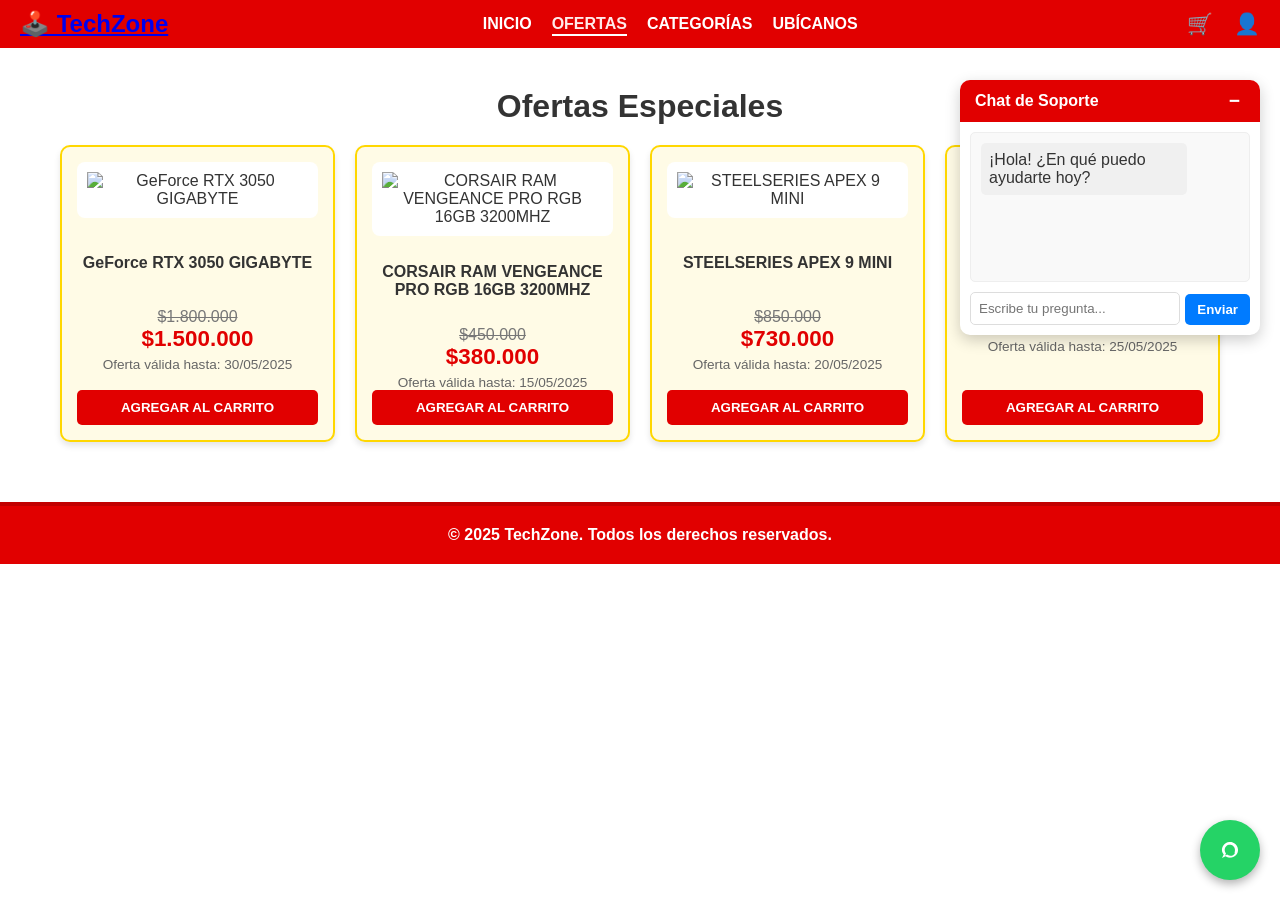
==== ofertas.html @ c9504b2b "Add files via upload" ====
<!DOCTYPE html>
<html lang="es">
<head>
  <meta charset="UTF-8" />
  <meta name="viewport" content="width=device-width, initial-scale=1.0"/>
  <title>Ofertas - TechZone</title>
  <link rel="stylesheet" href="style.css" />
</head>
<body>
  <header>
    <a href="index.html"><div class="logo">🕹️ TechZone</div></a>
    <nav>
      <a href="index.html">INICIO</a>
      <a href="ofertas.html" class="active">OFERTAS</a>

      <div class="dropdown">
        <a href="#">CATEGORÍAS</a>
        <div class="dropdown-content">
          <a href="perifericos.html">Periféricos</a>
          <a href="hardware.html">Hardware</a>
        </div>
      </div>

      <a href="ubicanos.html">UBÍCANOS</a>
    </nav>
    <div class="icons">
      <a href="carrito.html" class="icon-link" aria-label="Carrito de compras">🛒</a>
      <a href="login.html" class="icon-link" aria-label="Mi cuenta">👤</a>
    </div>
  </header>

  <main>
    <h1 class="ofertas-titulo">Ofertas Especiales</h1>
    
    <section class="productos">
      <div class="producto oferta">
        <div class="producto-imagen">
          <img src="https://placeholder.svg?height=200&width=200&query=RTX%203050" alt="GeForce RTX 3050 GIGABYTE"/>
        </div>
        <div class="producto-info">
          <h4>GeForce RTX 3050 GIGABYTE</h4>
          <p class="precio-original">$1.800.000</p>
          <p class="precio-descuento">$1.500.000</p>
          <p class="fecha-oferta">Oferta válida hasta: 30/05/2025</p>
          <button onclick="agregarAlCarrito('GeForce RTX 3050 GIGABYTE')">AGREGAR AL CARRITO</button>
        </div>
      </div>

      <div class="producto oferta">
        <div class="producto-imagen">
          <img src="https://placeholder.svg?height=200&width=200&query=Corsair%20RAM" alt="CORSAIR RAM VENGEANCE PRO RGB 16GB 3200MHZ"/>
        </div>
        <div class="producto-info">
          <h4>CORSAIR RAM VENGEANCE PRO RGB 16GB 3200MHZ</h4>
          <p class="precio-original">$450.000</p>
          <p class="precio-descuento">$380.000</p>
          <p class="fecha-oferta">Oferta válida hasta: 15/05/2025</p>
          <button onclick="agregarAlCarrito('CORSAIR RAM VENGEANCE PRO RGB 16GB 3200MHZ')">AGREGAR AL CARRITO</button>
        </div>
      </div>

      <div class="producto oferta">
        <div class="producto-imagen">
          <img src="https://placeholder.svg?height=200&width=200&query=SteelSeries%20Keyboard" alt="STEELSERIES APEX 9 MINI"/>
        </div>
        <div class="producto-info">
          <h4>STEELSERIES APEX 9 MINI</h4>
          <p class="precio-original">$850.000</p>
          <p class="precio-descuento">$730.000</p>
          <p class="fecha-oferta">Oferta válida hasta: 20/05/2025</p>
          <button onclick="agregarAlCarrito('STEELSERIES APEX 9 MINI')">AGREGAR AL CARRITO</button>
        </div>
      </div>

      <div class="producto oferta">
        <div class="producto-imagen">
          <img src="https://placeholder.svg?height=200&width=200&query=KZ%20Earphones" alt="KZ EDX PRO"/>
        </div>
        <div class="producto-info">
          <h4>KZ EDX PRO</h4>
          <p class="precio-original">$60.000</p>
          <p class="precio-descuento">$45.000</p>
          <p class="fecha-oferta">Oferta válida hasta: 25/05/2025</p>
          <button onclick="agregarAlCarrito('KZ EDX PRO')">AGREGAR AL CARRITO</button>
        </div>
      </div>
    </section>
  </main>

  <footer>
    <p>&copy; 2025 TechZone. Todos los derechos reservados.</p>
  </footer>
  
  <script src="js/common.js"></script>
</body>
</html>
---- style.css ----
/* Reset básico */
* {
    margin: 0;
    padding: 0;
    box-sizing: border-box;
  }
  
  body {
    font-family: 'Segoe UI', sans-serif;
    background-color: white;
    color: #333;
    position: relative;
  }
  
  /* Header */
  header {
    display: flex;
    justify-content: space-between;
    align-items: center;
    background-color: #e10000;
    padding: 10px 20px;
    color: white;
  }
  
  .logo {
    font-size: 1.5rem;
    font-weight: bold;
  }
  
  nav {
    display: flex;
    align-items: center;
  }
  
  nav a {
    color: white;
    text-decoration: none;
    margin: 0 10px;
    font-weight: bold;
    position: relative;
    transition: color 0.3s ease;
  }
  
  nav a::after {
    content: '';
    position: absolute;
    width: 0%;
    height: 2px;
    bottom: -3px;
    left: 0;
    background-color: white;
    transition: width 0.3s ease;
  }
  
  nav a:hover, nav a.active {
    color: #ffeaea;
  }
  
  nav a:hover::after, nav a.active::after {
    width: 100%;
  }
  
  .icons {
    font-size: 1.3rem;
  }
  
  .icon-link {
    color: white;
    text-decoration: none;
    margin-left: 15px;
    transition: color 0.3s ease;
  }
  
  .icon-link:hover, .icon-link.active {
    color: #ffeaea;
  }
  
  /* Dropdown Container */
  .dropdown {
    position: relative;
    display: inline-block;
  }
  
  /* Dropdown Content Hidden by Default */
  .dropdown-content {
    display: none;
    position: absolute;
    background-color: #e10000;
    box-shadow: 0px 8px 16px rgba(0,0,0,0.2);
    z-index: 1;
    min-width: 160px;
  }
  
  /* Links inside dropdown */
  .dropdown-content a {
    color: white;
    padding: 10px 15px;
    text-decoration: none;
    display: block;
    font-weight: normal;
  }
  
  /* Hover effect on dropdown items */
  .dropdown-content a:hover {
    background-color: #ff4d4d;
  }
  
  /* Show dropdown on hover */
  .dropdown:hover .dropdown-content {
    display: block;
  }
  
  /* Main content */
  main {
    padding: 20px;
    max-width: 1200px;
    margin: 0 auto;
  }
  
  /* Productos - Estructura mejorada para alineación */
  .productos {
    display: grid;
    grid-template-columns: repeat(auto-fit, minmax(250px, 1fr));
    gap: 20px;
  }
  
  .producto {
    background-color: #f5f5f5;
    padding: 15px;
    border-radius: 10px;
    text-align: center;
    overflow: hidden;
    position: relative;
    transition: transform 0.3s ease, box-shadow 0.3s ease;
    box-shadow: 0 4px 6px rgba(0,0,0,0.1);
    display: flex;
    flex-direction: column;
    height: 100%;
  }
  
  .producto:hover {
    transform: translateY(-5px);
    box-shadow: 0 10px 15px rgba(0,0,0,0.1);
  }
  
  .producto-imagen {
    margin-bottom: 15px;
  }
  
  .producto img {
    width: 100%;
    height: 200px;
    object-fit: contain;
    border-radius: 8px;
    transition: transform 0.3s ease;
    background-color: white;
    padding: 10px;
  }
  
  .producto:hover img {
    transform: scale(1.05);
  }
  
  .producto-info {
    display: flex;
    flex-direction: column;
    flex-grow: 1;
    justify-content: space-between;
  }
  
  .producto h4 {
    margin-bottom: 15px;
    height: 60px; /* Altura fija para todos los títulos */
    display: flex;
    align-items: center;
    justify-content: center;
    overflow: hidden;
  }
  
  .precio {
    font-size: 1.2rem;
    color: #e10000;
    font-weight: bold;
    margin: 10px 0 15px;
  }
  
  button {
    background-color: #e10000;
    border: none;
    color: white;
    padding: 10px 15px;
    border-radius: 5px;
    cursor: pointer;
    font-weight: bold;
    transition: background 0.3s ease;
    width: 100%;
    margin-top: auto; /* Empuja el botón hacia abajo */
  }
  
  button:hover {
    background-color: #c10000;
  }
  
  /* Chat de Soporte - Ahora fijo en la parte superior */
  .chat-soporte-container {
    position: fixed;
    top: 80px;
    right: 20px;
    width: 300px;
    background-color: white;
    border-radius: 10px;
    box-shadow: 0 5px 15px rgba(0,0,0,0.2);
    z-index: 1000;
    overflow: hidden;
  }
  
  .chat-header {
    background-color: #e10000;
    color: white;
    padding: 10px 15px;
    display: flex;
    justify-content: space-between;
    align-items: center;
  }
  
  .chat-header h3 {
    margin: 0;
    font-size: 1rem;
  }
  
  .chat-toggle {
    background: none;
    border: none;
    color: white;
    font-size: 1.2rem;
    cursor: pointer;
    width: auto;
    padding: 0 5px;
  }
  
  .chat-body {
    display: flex;
    flex-direction: column;
    padding: 10px;
    max-height: 350px;
  }
  
  .chatbot-messages {
    flex-grow: 1;
    overflow-y: auto;
    padding-bottom: 10px;
    max-height: 250px;
    min-height: 150px;
    border: 1px solid #eee;
    border-radius: 5px;
    padding: 10px;
    background-color: #f9f9f9;
    margin-bottom: 10px;
  }
  
  .chatbot-input-area {
    display: flex;
    gap: 5px;
  }
  
  .chatbot-input {
    flex-grow: 1;
    padding: 8px;
    border: 1px solid #ddd;
    border-radius: 5px;
  }
  
  .chatbot-send-button {
    background-color: #007bff;
    color: white;
    border: none;
    padding: 8px 12px;
    border-radius: 5px;
    cursor: pointer;
    width: auto;
  }
  
  .chatbot-message {
    padding: 8px;
    border-radius: 5px;
    margin-bottom: 5px;
    max-width: 80%;
  }
  
  .user-message {
    background-color: #e2f3ff;
    color: #333;
    align-self: flex-end;
    margin-left: auto;
  }
  
  .bot-message {
    background-color: #f0f0f0;
    color: #333;
    align-self: flex-start;
  }
  
  /* Botón de WhatsApp - Ahora circular como en la imagen */
  .whatsapp-button {
    position: fixed;
    bottom: 20px;
    right: 20px;
    width: 60px;
    height: 60px;
    background-color: #25D366;
    border-radius: 50%;
    display: flex;
    align-items: center;
    justify-content: center;
    box-shadow: 0 4px 10px rgba(0,0,0,0.3);
    transition: all 0.3s ease;
    z-index: 1000;
  }
  
  .whatsapp-button:hover {
    transform: scale(1.1);
    box-shadow: 0 6px 14px rgba(0,0,0,0.4);
  }
  
  .whatsapp-icon {
    width: 30px;
    height: 30px;
    display: flex;
    align-items: center;
    justify-content: center;
  }
  
  /* Footer */
  footer {
    background-color: #e10000;
    color: white;
    text-align: center;
    padding: 20px;
    font-weight: bold;
    margin-top: 40px;
    border-top: 4px solid #c10000;
  }
  
  /* Ofertas page */
  .ofertas-titulo {
    padding: 20px 0;
    color: #333;
    text-align: center;
  }
  
  .productos-container {
    display: flex;
    flex-wrap: wrap;
    justify-content: center;
    gap: 20px;
  }
  
  .producto.oferta {
    border: 2px solid #ffd700;
    background-color: #fffbe6;
  }
  
  .precio-original {
    text-decoration: line-through;
    color: #777;
    font-size: 1rem;
  }
  
  .precio-descuento {
    color: #e10000;
    font-size: 1.4rem;
    font-weight: bold;
  }
  
  .fecha-oferta {
    font-size: 0.85rem;
    color: #666;
    margin-top: 5px;
  }
  
  /* Ubicanos page */
  .ubicanos-titulo {
    padding: 20px 0;
    color: #333;
    text-align: center;
  }
  
  .ubicanos-container {
    display: flex;
    flex-wrap: wrap;
    gap: 30px;
    margin-bottom: 40px;
  }
  
  .ubicanos-info {
    flex: 1;
    min-width: 300px;
    background-color: #f5f5f5;
    padding: 20px;
    border-radius: 10px;
    box-shadow: 0 4px 6px rgba(0,0,0,0.1);
  }
  
  .ubicanos-info h2 {
    color: #e10000;
    margin-bottom: 20px;
    font-size: 1.5rem;
  }
  
  .info-item {
    margin-bottom: 20px;
  }
  
  .info-item h3 {
    margin-bottom: 10px;
    color: #333;
  }
  
  .ubicanos-mapa {
    flex: 1;
    min-width: 300px;
    height: 400px;
  }
  
  .mapa-placeholder {
    width: 100%;
    height: 100%;
    background-color: #e8e8e8;
    border-radius: 10px;
    display: flex;
    align-items: center;
    justify-content: center;
    position: relative;
  }
  
  .mapa-content {
    text-align: center;
  }
  
  .mapa-pin {
    width: 30px;
    height: 30px;
    background-color: #e10000;
    border-radius: 50%;
    margin: 0 auto 10px;
    position: relative;
  }
  
  .mapa-pin:after {
    content: '';
    position: absolute;
    bottom: -10px;
    left: 50%;
    transform: translateX(-50%);
    border-left: 10px solid transparent;
    border-right: 10px solid transparent;
    border-top: 10px solid #e10000;
  }
  
  .contacto-container {
    background-color: #f5f5f5;
    padding: 20px;
    border-radius: 10px;
    box-shadow: 0 4px 6px rgba(0,0,0,0.1);
  }
  
  .contacto-container h2 {
    color: #e10000;
    margin-bottom: 20px;
    font-size: 1.5rem;
  }
  
  .contacto-form {
    display: flex;
    flex-direction: column;
    gap: 15px;
  }
  
  .form-group {
    display: flex;
    flex-direction: column;
    gap: 5px;
  }
  
  .form-group label {
    font-weight: bold;
  }
  
  .form-group input,
  .form-group textarea {
    padding: 10px;
    border: 1px solid #ddd;
    border-radius: 5px;
    font-family: inherit;
  }
  
  .submit-button {
    background-color: #e10000;
    color: white;
    padding: 12px;
    border: none;
    border-radius: 5px;
    font-weight: bold;
    cursor: pointer;
    transition: background-color 0.3s;
    margin-top: 10px;
  }
  
  .submit-button:hover {
    background-color: #c10000;
  }
  
  /* Estilos para Login y Register */
  .auth-container {
    max-width: 500px;
    margin: 40px auto;
    background-color: #f5f5f5;
    border-radius: 10px;
    box-shadow: 0 4px 15px rgba(0,0,0,0.1);
    overflow: hidden;
  }
  
  .auth-tabs {
    display: flex;
    background-color: #e10000;
  }
  
  .auth-tab {
    flex: 1;
    padding: 15px;
    text-align: center;
    background: none;
    border: none;
    color: white;
    font-weight: bold;
    cursor: pointer;
    transition: background-color 0.3s;
  }
  
  .auth-tab.active {
    background-color: #c10000;
  }
  
  .auth-tab:hover {
    background-color: #d10000;
  }
  
  .auth-form {
    padding: 25px;
    display: none;
  }
  
  .auth-form.active {
    display: block;
  }
  
  .auth-form h2 {
    color: #e10000;
    margin-bottom: 20px;
    text-align: center;
  }
  
  .form-options {
    display: flex;
    justify-content: space-between;
    align-items: center;
    margin: 15px 0;
    font-size: 0.9rem;
  }
  
  .remember-me, .terms {
    display: flex;
    align-items: center;
    gap: 5px;
  }
  
  .forgot-password {
    color: #e10000;
    text-decoration: none;
  }
  
  .forgot-password:hover {
    text-decoration: underline;
  }
  
  .auth-button {
    background-color: #e10000;
    color: white;
    padding: 12px;
    border: none;
    border-radius: 5px;
    font-weight: bold;
    cursor: pointer;
    transition: background-color 0.3s;
    width: 100%;
    margin-top: 10px;
  }
  
  .auth-button:hover {
    background-color: #c10000;
  }
  
  /* Responsive design */
  @media (max-width: 768px) {
    header {
      flex-direction: column;
      padding: 10px;
    }
    
    nav {
      margin: 10px 0;
      flex-wrap: wrap;
      justify-content: center;
    }
    
    .productos {
      grid-template-columns: repeat(auto-fit, minmax(200px, 1fr));
    }
    
    .ubicanos-container {
      flex-direction: column;
    }
    
    .chat-soporte-container {
      width: 280px;
      top: 140px;
    }
    
    .form-options {
      flex-direction: column;
      align-items: flex-start;
      gap: 10px;
    }
  }
  
  @media (max-width: 480px) {
    nav a {
      margin: 5px;
      font-size: 0.9rem;
    }
    
    .producto {
      padding: 10px;
    }
    
    .producto img {
      height: 150px;
    }
    
    .chat-soporte-container {
      width: 250px;
      right: 10px;
    }
    
    .ubicanos-info, 
    .ubicanos-mapa {
      min-width: 100%;
    }
    
    .mapa-placeholder {
      height: 300px;
    }
    
    .auth-container {
      margin: 20px 10px;
    }
    
    .auth-form {
      padding: 15px;
    }
  }

  .mapa-placeholder {
    position: relative;
    display: inline-block;
    background-color: #eaeaea;
    border-radius: 10px;
    overflow: hidden;
  }
  
  .mapa-content img {
    display: block;
    width: 100%;
    height: auto;
  }
  
  .mapa-pin {
    position: absolute;
    top: 50%;
    left: 50%;
    transform: translate(-50%, -100%);
    width: 24px;
    height: 24px;
    background-color: red;
    border-radius: 50% 50% 50% 0;
    transform: rotate(-45deg) translate(-50%, -100%);
    z-index: 2;
  }
  
  .mapa-pin::after {
    content: '';
    position: absolute;
    top: 50%;
    left: 50%;
    width: 10px;
    height: 10px;
    background: white;
    border-radius: 50%;
    transform: translate(-50%, -50%);
  }
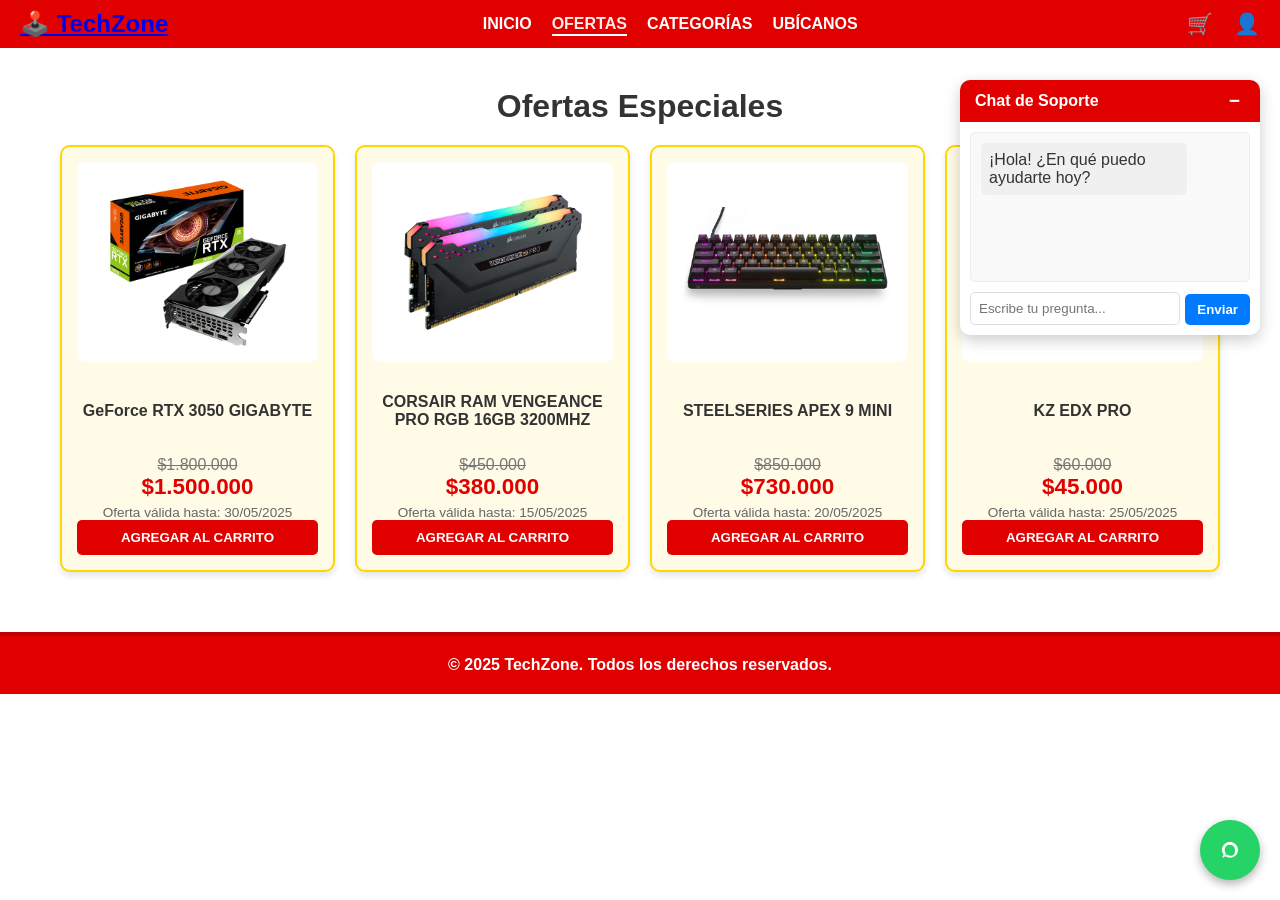
==== commit dbabd83c: "Add files via upload" ====
--- a/ofertas.html
+++ b/ofertas.html
@@ -35,7 +35,7 @@
     <section class="productos">
       <div class="producto oferta">
         <div class="producto-imagen">
-          <img src="https://placeholder.svg?height=200&width=200&query=RTX%203050" alt="GeForce RTX 3050 GIGABYTE"/>
+          <img src="RECURSOS/3050.png" alt="GeForce RTX 3050 GIGABYTE"/>
         </div>
         <div class="producto-info">
           <h4>GeForce RTX 3050 GIGABYTE</h4>
@@ -48,7 +48,7 @@
 
       <div class="producto oferta">
         <div class="producto-imagen">
-          <img src="https://placeholder.svg?height=200&width=200&query=Corsair%20RAM" alt="CORSAIR RAM VENGEANCE PRO RGB 16GB 3200MHZ"/>
+          <img src="RECURSOS/RAM_CORSAIR.png" alt="CORSAIR RAM VENGEANCE PRO RGB 16GB 3200MHZ"/>
         </div>
         <div class="producto-info">
           <h4>CORSAIR RAM VENGEANCE PRO RGB 16GB 3200MHZ</h4>
@@ -61,7 +61,7 @@
 
       <div class="producto oferta">
         <div class="producto-imagen">
-          <img src="https://placeholder.svg?height=200&width=200&query=SteelSeries%20Keyboard" alt="STEELSERIES APEX 9 MINI"/>
+          <img src="RECURSOS/APEX_MINI.png" alt="STEELSERIES APEX 9 MINI"/>
         </div>
         <div class="producto-info">
           <h4>STEELSERIES APEX 9 MINI</h4>
@@ -74,7 +74,7 @@
 
       <div class="producto oferta">
         <div class="producto-imagen">
-          <img src="https://placeholder.svg?height=200&width=200&query=KZ%20Earphones" alt="KZ EDX PRO"/>
+          <img src="RECURSOS/KZ_EDX.png" alt="KZ EDX PRO"/>
         </div>
         <div class="producto-info">
           <h4>KZ EDX PRO</h4>
